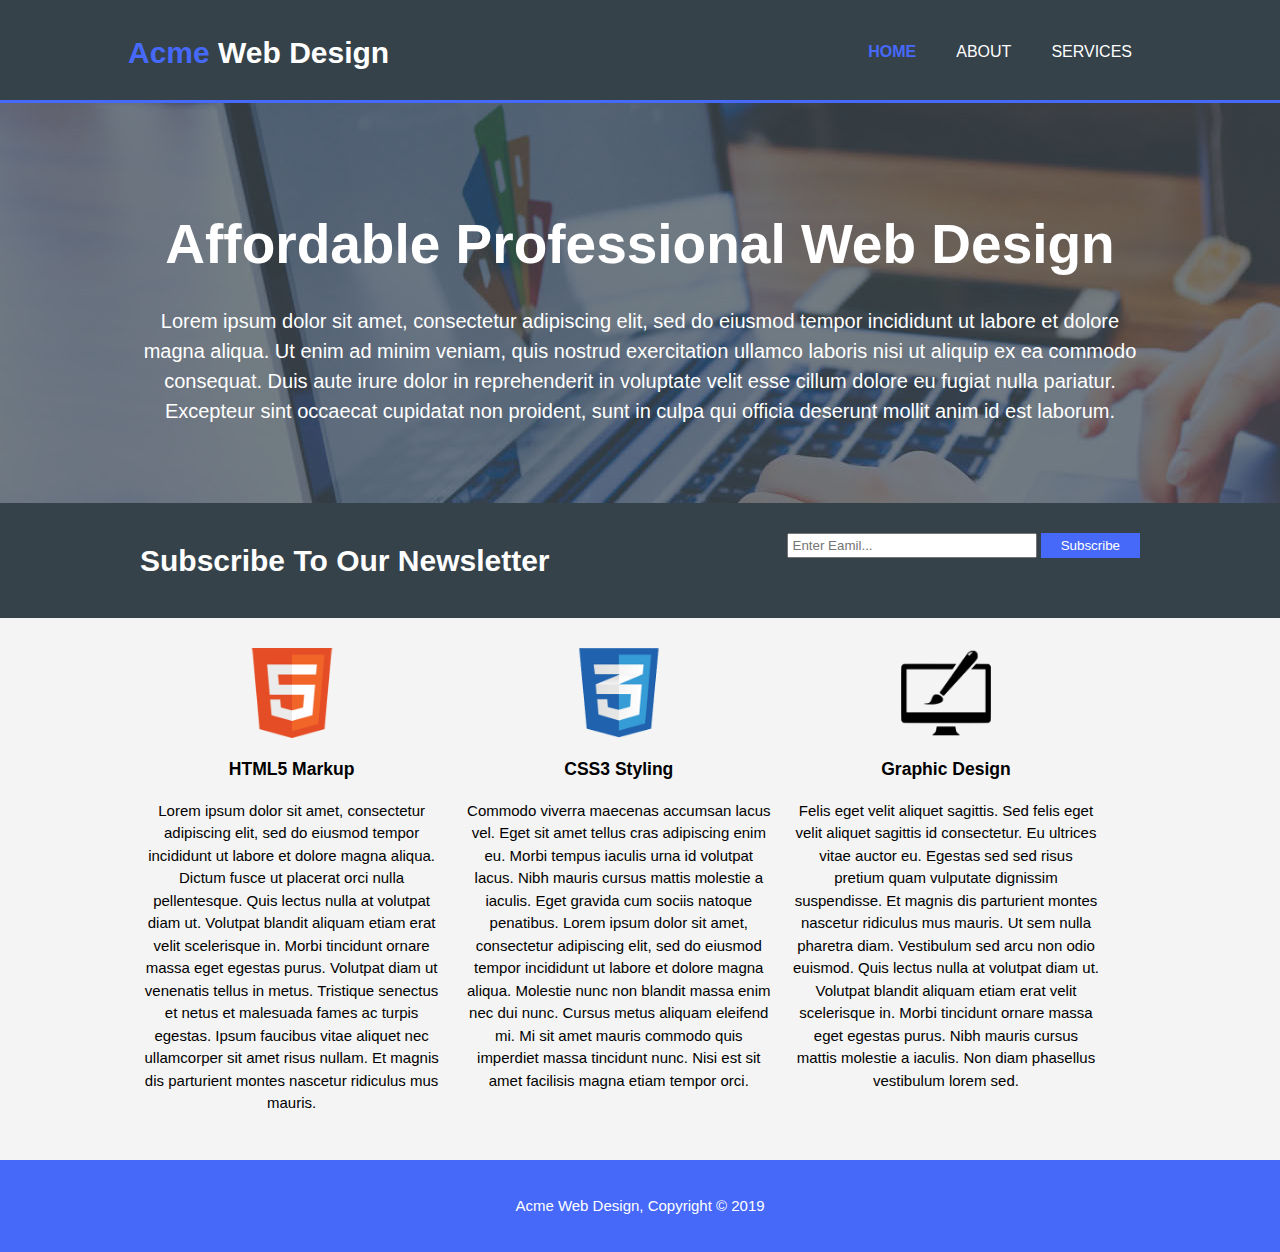
==== index.html @ 3fda23a2 "4/12" ====
<!DOCTPYE>
<html>
    <head>
        <meta charset="utf-8">
        <meta name="viewport" content="width=device-width">
        <meta name="description" content="Affordable and professional web design">
        <meta name="keywords" content="web design, affordable web design, professional web design">
        <meta name="author" content="Sam Costanzo">
        <title>Acme Web Design | Welcome</title>
        <link rel="stylesheet" href="css/style.css">
    </head>
    <body>
        <header>
            <div class="container">
                <div id="branding">
                    <h1><span class="highlight">Acme</span> Web Design</h1>
                </div>
                <nav>
                    <ul>
                        <li class="current"><a href="index.html">Home</a></li>
                        <li><a href="about.html">About</a></li>
                        <li><a href="services.html">Services</a></li>
                    </ul>
                </nav>
            </div>
        </header>
        <section id="showcase">
            <div class="container">
                <h1>Affordable Professional Web Design</h1>
                <p>Lorem ipsum dolor sit amet, consectetur adipiscing elit, sed do eiusmod tempor incididunt ut labore et dolore magna aliqua. Ut enim ad minim veniam, quis nostrud exercitation ullamco laboris nisi ut aliquip ex ea commodo consequat. Duis aute irure dolor in reprehenderit in voluptate velit esse cillum dolore eu fugiat nulla pariatur. Excepteur sint occaecat cupidatat non proident, sunt in culpa qui officia deserunt mollit anim id est laborum.</p>
            </div>
        </section>
        <section id="newsletter">
            <div class="container">
                <h1>Subscribe To Our Newsletter</h1>
                <form>
                    <input type="email" placeholder="Enter Eamil...">
                    <button type="submit" class="button_1">Subscribe</button>
                </form>
            </div>
        </section>
        <section id="boxes">
            <div class="container">
                <div class="box">
                    <img src="./img/logo_html.png">
                    <h3>HTML5 Markup</h3>
                    <p>Lorem ipsum dolor sit amet, consectetur adipiscing elit, sed do eiusmod tempor incididunt ut labore et dolore magna aliqua. Dictum fusce ut placerat orci nulla pellentesque. Quis lectus nulla at volutpat diam ut. Volutpat blandit aliquam etiam erat velit scelerisque in. Morbi tincidunt ornare massa eget egestas purus. Volutpat diam ut venenatis tellus in metus. Tristique senectus et netus et malesuada fames ac turpis egestas. Ipsum faucibus vitae aliquet nec ullamcorper sit amet risus nullam. Et magnis dis parturient montes nascetur ridiculus mus mauris.</p>
                </div>
                <div class="box">
                    <img src="./img/logo_css.png">
                    <h3>CSS3 Styling</h3>
                    <p>Commodo viverra maecenas accumsan lacus vel. Eget sit amet tellus cras adipiscing enim eu. Morbi tempus iaculis urna id volutpat lacus. Nibh mauris cursus mattis molestie a iaculis. Eget gravida cum sociis natoque penatibus. Lorem ipsum dolor sit amet, consectetur adipiscing elit, sed do eiusmod tempor incididunt ut labore et dolore magna aliqua. Molestie nunc non blandit massa enim nec dui nunc. Cursus metus aliquam eleifend mi. Mi sit amet mauris commodo quis imperdiet massa tincidunt nunc. Nisi est sit amet facilisis magna etiam tempor orci. </p>
                </div>
                <div class="box">
                    <img src="./img/logo_brush.png">
                    <h3>Graphic Design</h3>
                    <p>Felis eget velit aliquet sagittis. Sed felis eget velit aliquet sagittis id consectetur. Eu ultrices vitae auctor eu. Egestas sed sed risus pretium quam vulputate dignissim suspendisse. Et magnis dis parturient montes nascetur ridiculus mus mauris. Ut sem nulla pharetra diam. Vestibulum sed arcu non odio euismod. Quis lectus nulla at volutpat diam ut. Volutpat blandit aliquam etiam erat velit scelerisque in. Morbi tincidunt ornare massa eget egestas purus. Nibh mauris cursus mattis molestie a iaculis. Non diam phasellus vestibulum lorem sed.</p>
                </div>
            </div>
        </section>
        <footer>
            <p>Acme Web Design, Copyright &copy; 2019</p>
        </footer>
    </body>
</html>
---- css/style.css ----
body{
    font: 15px/1.5 Arial, Helvetica, sans-serif;
    padding: 0;
    margin: 0;
    background-color: #f4f4f4;
}



/*************** Global **************/
.container{
    width: 80%;
    margin: auto;
    overflow: hidden;
}

ul{
    padding: 0;
    margin: 0;
}

.button_1{
    height: 25px;
    background: #4669F9;
    border: 0;
    padding-left: 20px;
    padding-right: 20px;
    color: #fff;
}

.dark{
    padding: 15px;
    background: #35424a;
    color: #fff;
    margin-top: 10px;
    margin-bottom: 10px;
}

/*************** Header **************/
header{
    background-color: #35424a;
    color: #fff;
    padding-top: 30px;
    min-height: 70px;
    border-bottom: #4669F9 3px solid;
}

header a{
    color: #fff;
    text-decoration: none;
    text-transform: uppercase;
    font-size: 16px;
}


header li{
    float: left;
    display: inline;
    padding: 0 20px 0 20px;
}

header #branding{
    float: left;
}

header #branding h1{
    margin: 0;
}


header nav{
    float: right;
    margin-top: 10px;
}

header .highlight, header .current a{
    color: #4669F9;
    font-weight: bold;
}

header a:hover{
    color: #ccc;
    font-weight: bold;
}

/*************** Showcase **************/

#showcase{
    min-height: 400px;
    background:url('../img/showcase.jpg') no-repeat 0 -400px;
    text-align: center;
    color: #fff;
}

#showcase h1{
    margin-top: 100px;
    font-size: 55px;
    margin-bottom: 10px;
}

#showcase p {
    font-size: 20px;
}


/*************** Newsletter **************/

#newsletter{
    padding: 15px;
    color: #fff;
    background: #35424a;
}


#newsletter h1{
    float: left;
}

#newsletter form{
    float: right;
    margin-top: 15px;
}

#newsletter input[type="email"]{
    padding: 4px;
    height: 25px;
    width: 250px;
}


/*************** Boxes **************/

#boxes{
    margin-top: 20px;
}

#boxes .box{
    float: left;
    width: 30%;
    padding: 10px;
    text-align: center;
}


#boxes .box img{
    width: 90px;
}

/*************** Sidebar **************/

aside#sidebar{
    float: right;
    width: 30%;
    margin-top: 10px;
}


aside#sidebar .quote input, aside#sidebar .quote textarea{
    width: 90%;
    padding: 5px;
}

.button_2{
    height: 25px;
    background: #4669F9;
    border: 0;
    padding-left: 20px;
    padding-right: 20px;
    color: #fff;
    margin-top: 10px;
}


/*************** Main-col **************/
article#main-col{
    float: left;
    width: 65%;
}

/*************** Services **************/

ul#services li{
    list-style-type: none;
    padding: 20px;
    border: #ccc solid 1px;
    margin-bottom: 5px;
    background: #e6e6e6;
}

/*************** Footer **************/

footer{
    padding: 20px;
    margin-top: 20px;
    color: #fff;
    background-color: #4669F9;
    text-align: center;
}


/*************** Media Queries **************/
@media(max-width: 768px){
    header #branding,
    header nav,
    header nav li,
    #newsletter h1,
    #newsletter form,
    #boxes .box,
    article#main-col,
    aside#sidebar{
        float: none;
        text-align: center;
        width: 100%;
    }

    header{
        padding-bottom: 20px;
    }

    #showcase{
        margin-top: 40px;
    }

    #newsletter button, .quote button{
        display: block;
        width: 100%;
    }

    #newsletter form input[type="email"], .quote input, .quote textarea{
        width: 100%;
        margin-bottom: 5px;
    }
}
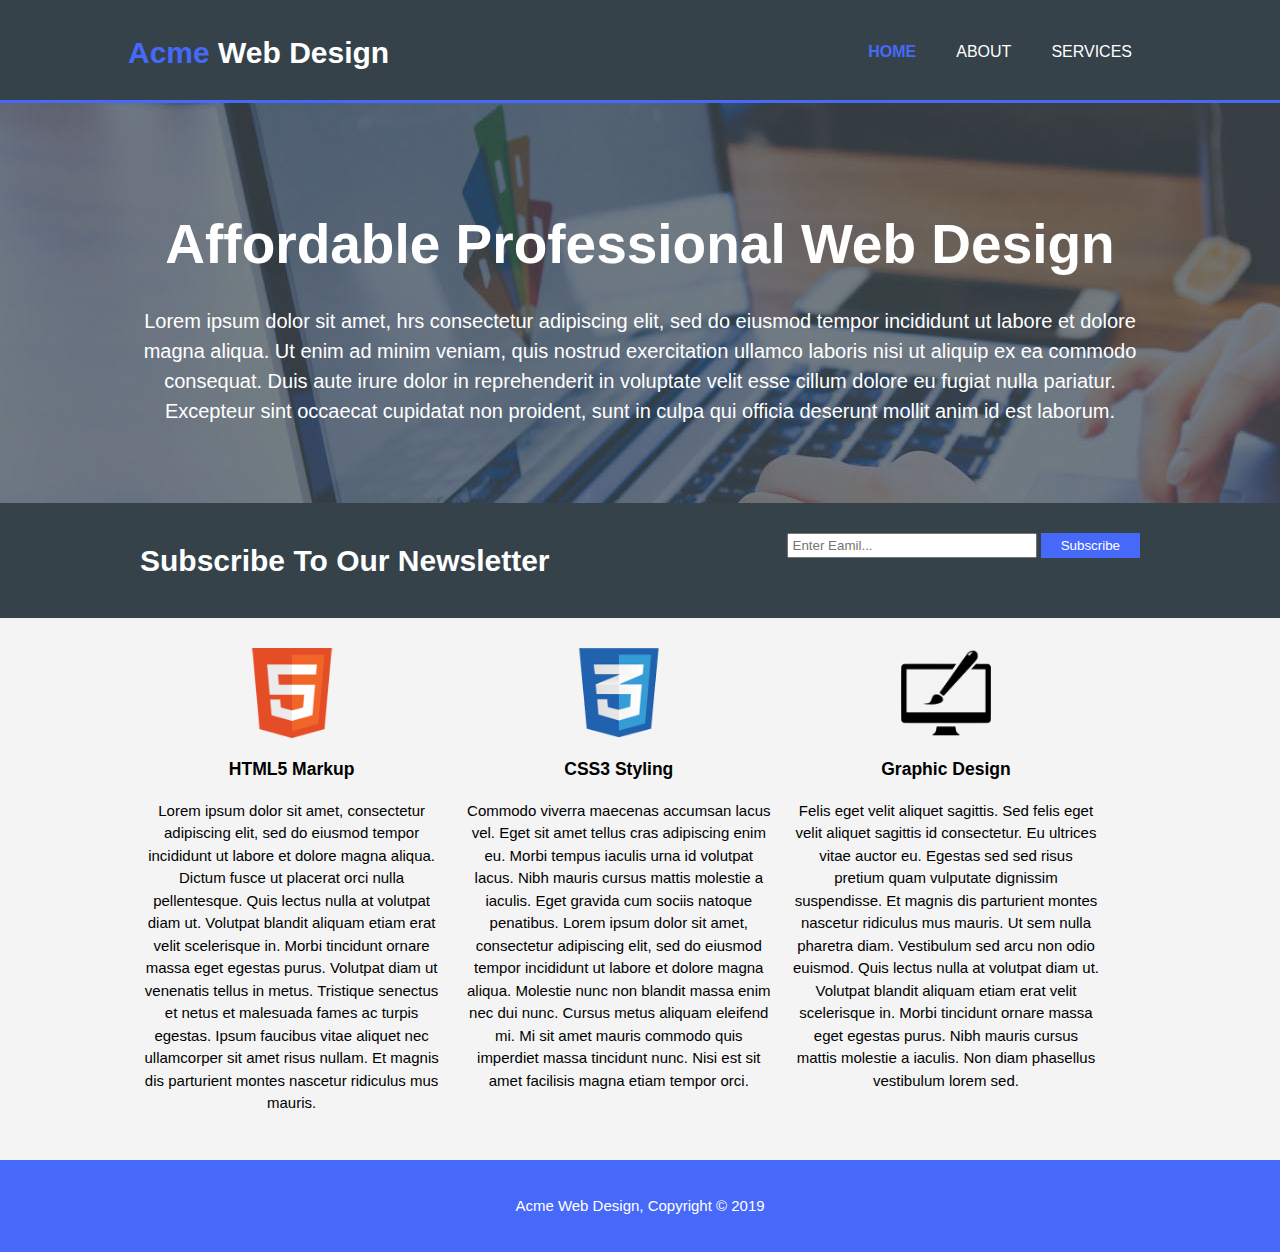
==== commit 2f07aa92: "Update index.html" ====
--- a/index.html
+++ b/index.html
@@ -27,7 +27,7 @@
         <section id="showcase">
             <div class="container">
                 <h1>Affordable Professional Web Design</h1>
-                <p>Lorem ipsum dolor sit amet, consectetur adipiscing elit, sed do eiusmod tempor incididunt ut labore et dolore magna aliqua. Ut enim ad minim veniam, quis nostrud exercitation ullamco laboris nisi ut aliquip ex ea commodo consequat. Duis aute irure dolor in reprehenderit in voluptate velit esse cillum dolore eu fugiat nulla pariatur. Excepteur sint occaecat cupidatat non proident, sunt in culpa qui officia deserunt mollit anim id est laborum.</p>
+                <p>Lorem ipsum dolor sit amet, hrs consectetur adipiscing elit, sed do eiusmod tempor incididunt ut labore et dolore magna aliqua. Ut enim ad minim veniam, quis nostrud exercitation ullamco laboris nisi ut aliquip ex ea commodo consequat. Duis aute irure dolor in reprehenderit in voluptate velit esse cillum dolore eu fugiat nulla pariatur. Excepteur sint occaecat cupidatat non proident, sunt in culpa qui officia deserunt mollit anim id est laborum.</p>
             </div>
         </section>
         <section id="newsletter">
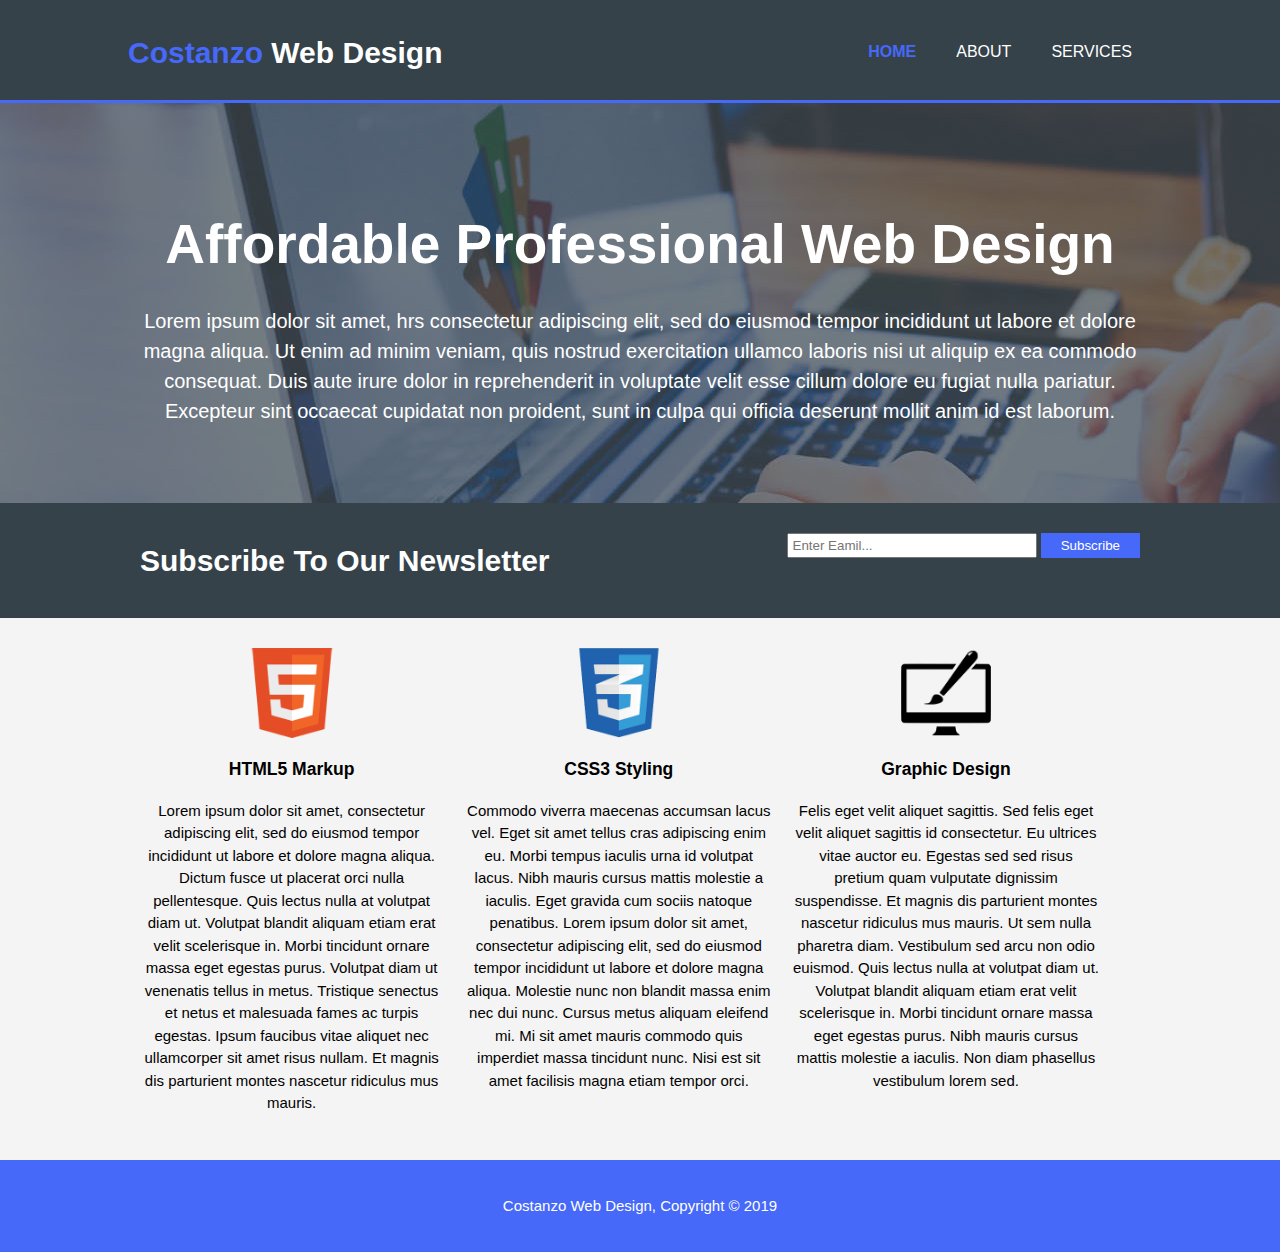
==== commit 7282d3fd: "Costanzo" ====
--- a/index.html
+++ b/index.html
@@ -6,14 +6,14 @@
         <meta name="description" content="Affordable and professional web design">
         <meta name="keywords" content="web design, affordable web design, professional web design">
         <meta name="author" content="Sam Costanzo">
-        <title>Acme Web Design | Welcome</title>
+        <title>Costanzo Web Design | Welcome</title>
         <link rel="stylesheet" href="css/style.css">
     </head>
     <body>
         <header>
             <div class="container">
                 <div id="branding">
-                    <h1><span class="highlight">Acme</span> Web Design</h1>
+                    <h1><span class="highlight">Costanzo </span> Web Design</h1>
                 </div>
                 <nav>
                     <ul>
@@ -59,7 +59,7 @@
             </div>
         </section>
         <footer>
-            <p>Acme Web Design, Copyright &copy; 2019</p>
+            <p>Costanzo Web Design, Copyright &copy; 2019</p>
         </footer>
     </body>
 </html>